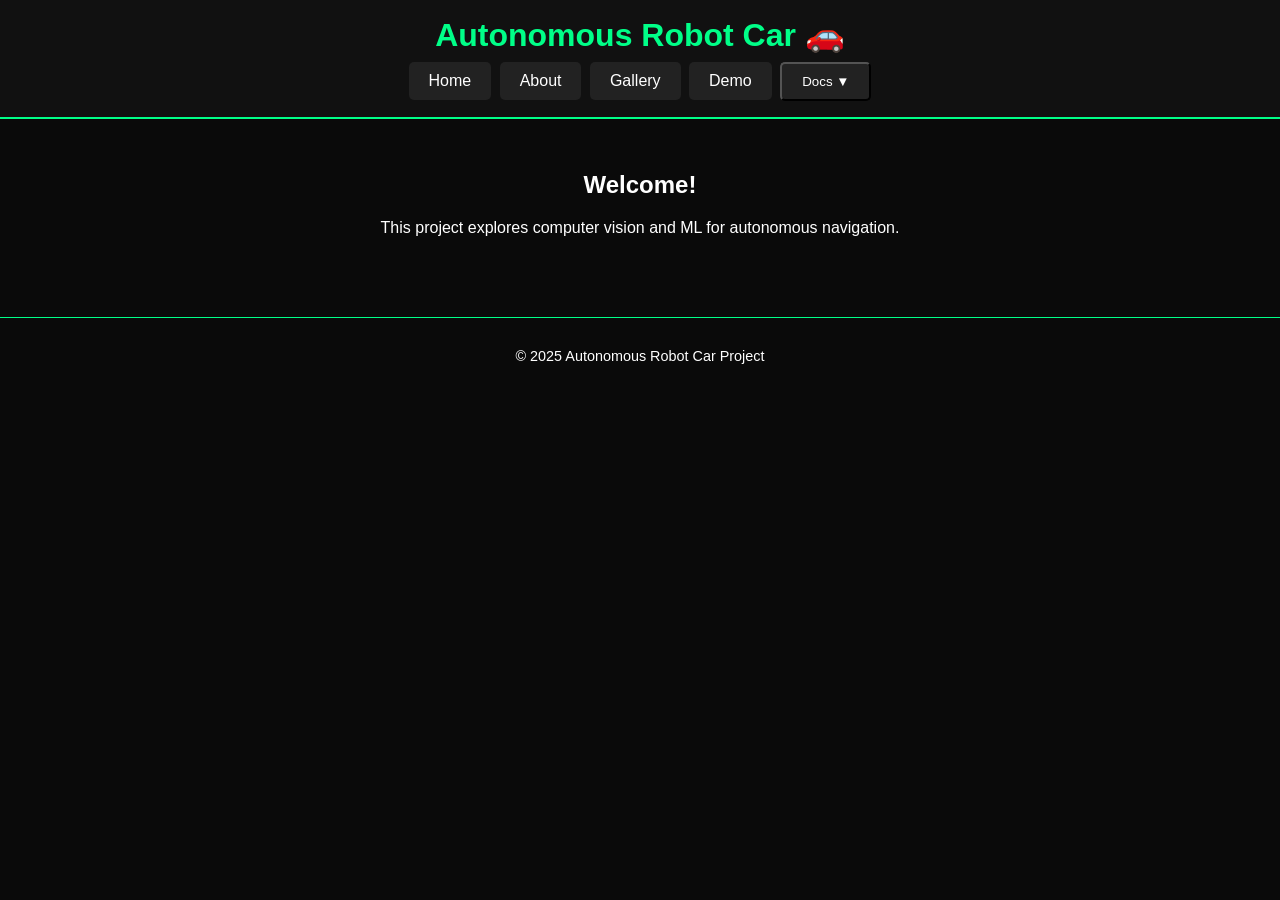
==== docs/index.html @ 272c1d7e "Rename tempfolder to docs (lowercase)" ====
<!-- docs/index.html -->
<!DOCTYPE html>
<html lang="en">
<head>
  <meta charset="UTF-8">
  <meta name="viewport" content="width=device-width, initial-scale=1.0">
  <title>Autonomous Robot Car</title>
  <link rel="stylesheet" href="styles.css">
</head>
<body>
  <header>
    <h1>Autonomous Robot Car 🚗</h1>
    <nav class="navbar">
      <a href="index.html">Home</a>
      <a href="about.html">About</a>
      <a href="gallery.html">Gallery</a>
      <a href="demo.html">Demo</a>

      <div class="dropdown">
        <button class="dropbtn">Docs ▼</button>
        <div class="dropdown-content">
          <a href="guides/build-guide.md" target="_blank">Build Guide</a>
          <a href="guides/parts-list.md" target="_blank">Parts List</a>
          <a href="guides/troubleshooting.md" target="_blank">Troubleshooting</a>
          <a href="guides/RESOURCES.md" target="_blank">Resources</a>
        </div>
      </div>
    </nav>
  </header>

  <main>
    <h2>Welcome!</h2>
    <p>This project explores computer vision and ML for autonomous navigation.</p>
  </main>

  <footer>
    <p>© 2025 Autonomous Robot Car Project</p>
  </footer>
</body>
</html>
---- docs/styles.css ----
/* General page styling */
body {
  margin: 0;
  font-family: 'Poppins', sans-serif;
  background: #0a0a0a;
  color: #fff;
}

header {
  background: #111;
  padding: 1rem 0;
  text-align: center;
  border-bottom: 2px solid #00ff88;
}

h1 {
  margin: 0;
  color: #00ff88;
}

/* Navigation bar */
.navbar {
  margin-top: 0.5rem;
}

.navbar a,
.dropbtn {
  color: white;
  text-decoration: none;
  padding: 10px 20px;
  display: inline-block;
  background: #222;
  margin: 0 2px;
  border-radius: 5px;
  transition: background 0.3s;
}

.navbar a:hover,
.dropdown:hover .dropbtn {
  background: #00ff88;
  color: #000;
}

/* Dropdown container */
.dropdown {
  position: relative;
  display: inline-block;
}

/* Dropdown menu items */
.dropdown-content {
  display: none;
  position: absolute;
  background-color: #222;
  min-width: 160px;
  border-radius: 5px;
  box-shadow: 0px 8px 16px rgba(0,0,0,0.3);
  z-index: 1;
}

.dropdown-content a {
  color: white;
  padding: 10px 15px;
  text-decoration: none;
  display: block;
}

.dropdown-content a:hover {
  background-color: #00ff88;
  color: #000;
}

/* Show dropdown on hover */
.dropdown:hover .dropdown-content {
  display: block;
}

/* Main content */
main {
  text-align: center;
  padding: 2rem;
}

/* Footer */
footer {
  text-align: center;
  padding: 1rem;
  border-top: 1px solid #00ff88;
  margin-top: 2rem;
  font-size: 0.9rem;
}
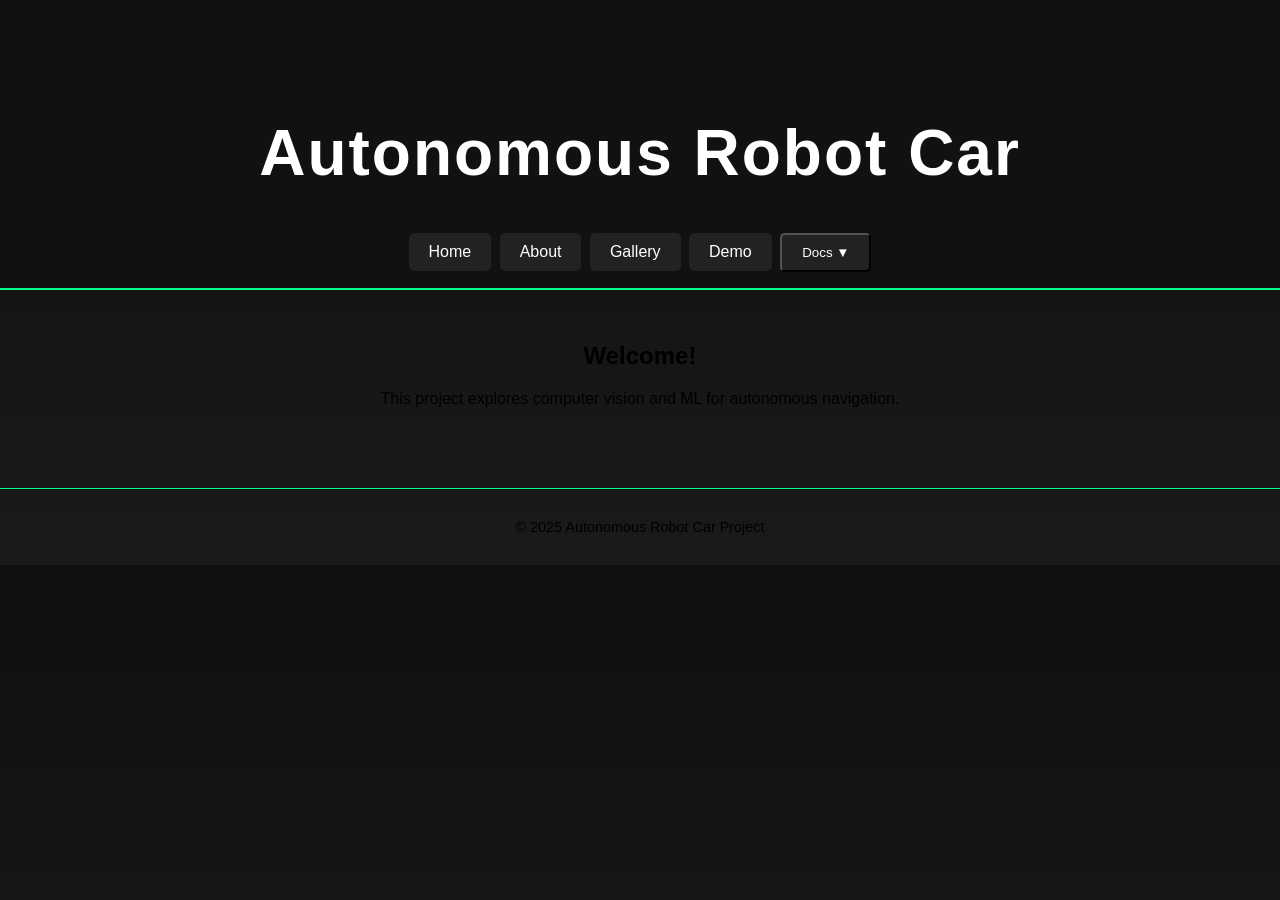
==== commit d151cb70: "Update index.html" ====
--- a/docs/index.html
+++ b/docs/index.html
@@ -9,7 +9,7 @@
 </head>
 <body>
   <header>
-    <h1>Autonomous Robot Car 🚗</h1>
+    <h1>Autonomous Robot Car</h1>
     <nav class="navbar">
       <a href="index.html">Home</a>
       <a href="about.html">About</a>
--- a/docs/styles.css
+++ b/docs/styles.css
@@ -1,9 +1,9 @@
 /* General page styling */
 body {
   margin: 0;
-  font-family: 'Poppins', sans-serif;
-  background: #0a0a0a;
-  color: #fff;
+  font-family: 'Roboto', sans-serif;
+  background: linear-gradient(to bottom, #0f0f0f, #1a1a1a);
+  overflow-x: hidden;
 }
 
 header {
@@ -13,9 +13,13 @@
   border-bottom: 2px solid #00ff88;
 }
 
+/* title */
 h1 {
-  margin: 0;
-  color: #00ff88;
+  color: #fff;
+  font-size: 4rem;
+  text-align: center;
+  margin-top: 100px;
+  letter-spacing: 2px;
 }
 
 /* Navigation bar */
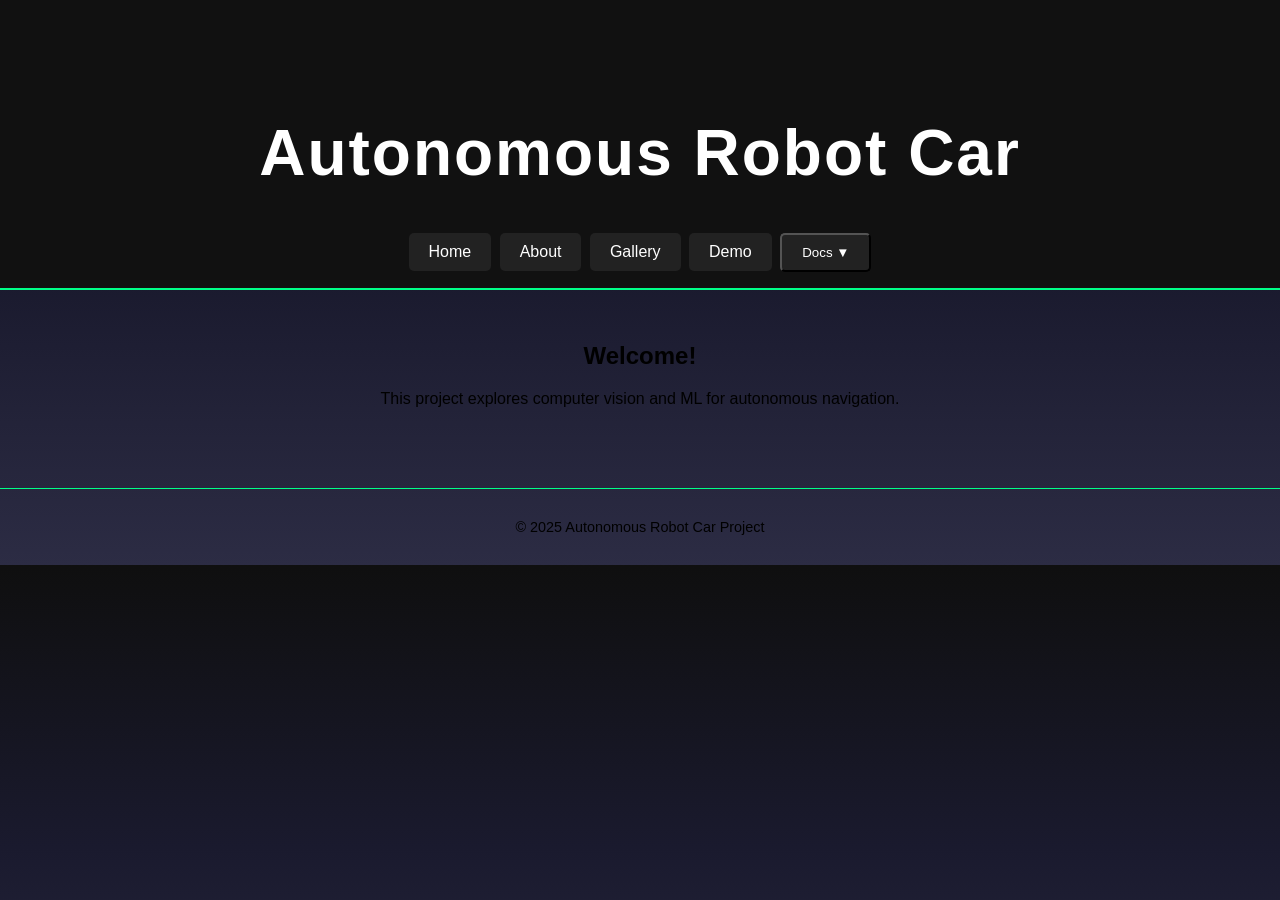
==== commit 5f7fadc7: "Update index.html" ====
--- a/docs/index.html
+++ b/docs/index.html
@@ -7,7 +7,7 @@
   <title>Autonomous Robot Car</title>
   <link rel="stylesheet" href="styles.css">
 </head>
-<body>
+<body id="body">
   <header>
     <h1>Autonomous Robot Car</h1>
     <nav class="navbar">
--- a/docs/styles.css
+++ b/docs/styles.css
@@ -2,7 +2,8 @@
 body {
   margin: 0;
   font-family: 'Roboto', sans-serif;
-  background: linear-gradient(to bottom, #0f0f0f, #1a1a1a);
+  background-color: black;
+  background-image: linear-gradient(to bottom, #0f0f0f, #1a1a2e, #2c2c44);
   overflow-x: hidden;
 }
 
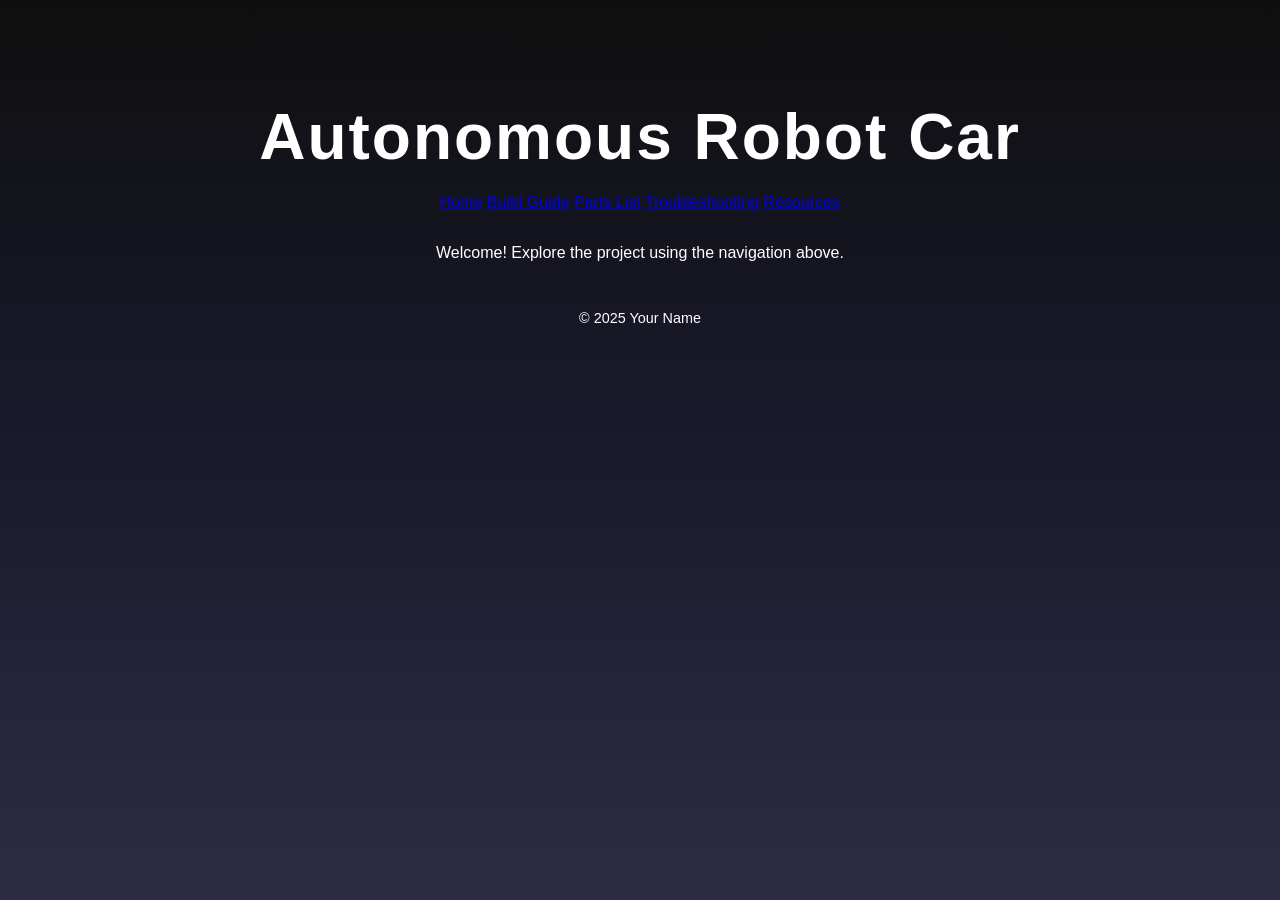
==== commit 059342a5: "Update index.html" ====
--- a/docs/index.html
+++ b/docs/index.html
@@ -1,4 +1,3 @@
-<!-- docs/index.html -->
 <!DOCTYPE html>
 <html lang="en">
 <head>
@@ -7,34 +6,29 @@
   <title>Autonomous Robot Car</title>
   <link rel="stylesheet" href="styles.css">
 </head>
-<body id="body">
-  <header>
-    <h1>Autonomous Robot Car</h1>
-    <nav class="navbar">
-      <a href="index.html">Home</a>
-      <a href="about.html">About</a>
-      <a href="gallery.html">Gallery</a>
-      <a href="demo.html">Demo</a>
+<body>
 
-      <div class="dropdown">
-        <button class="dropbtn">Docs ▼</button>
-        <div class="dropdown-content">
-          <a href="guides/build-guide.md" target="_blank">Build Guide</a>
-          <a href="guides/parts-list.md" target="_blank">Parts List</a>
-          <a href="guides/troubleshooting.md" target="_blank">Troubleshooting</a>
-          <a href="guides/RESOURCES.md" target="_blank">Resources</a>
-        </div>
-      </div>
-    </nav>
-  </header>
+  <!-- Title -->
+  <h1>Autonomous Robot Car</h1>
 
+  <!-- Navigation bar -->
+  <nav class="navbar">
+    <a href="index.html">Home</a>
+    <a href="build-guide.html">Build Guide</a>
+    <a href="parts-list.html">Parts List</a>
+    <a href="troubleshooting.html">Troubleshooting</a>
+    <a href="resources.html">Resources</a>
+  </nav>
+
+  <!-- Main content -->
   <main>
-    <h2>Welcome!</h2>
-    <p>This project explores computer vision and ML for autonomous navigation.</p>
+    <p>Welcome! Explore the project using the navigation above.</p>
   </main>
 
+  <!-- Footer -->
   <footer>
-    <p>© 2025 Autonomous Robot Car Project</p>
+    &copy; 2025 Your Name
   </footer>
+
 </body>
 </html>
--- a/docs/styles.css
+++ b/docs/styles.css
@@ -1,96 +1,64 @@
-/* General page styling */
-body {
+/* Reset default margins and paddings */
+* {
   margin: 0;
-  font-family: 'Roboto', sans-serif;
-  background-color: black;
-  background-image: linear-gradient(to bottom, #0f0f0f, #1a1a2e, #2c2c44);
-  overflow-x: hidden;
+  padding: 0;
+  box-sizing: border-box;
 }
 
-header {
-  background: #111;
-  padding: 1rem 0;
-  text-align: center;
-  border-bottom: 2px solid #00ff88;
+/* Make sure html and body take full height */
+html, body {
+  height: 100%;
+  font-family: 'Roboto', sans-serif;
 }
 
-/* title */
+/* Full-page linear gradient background */
+body {
+  background: linear-gradient(to bottom, #0f0f0f, #1a1a2e, #2c2c44);
+  color: #fff; /* default text color */
+  overflow-x: hidden;
+  display: flex;
+  flex-direction: column;
+  align-items: center;
+}
+
+/* Title styling */
 h1 {
-  color: #fff;
   font-size: 4rem;
   text-align: center;
   margin-top: 100px;
   letter-spacing: 2px;
+  background: transparent;
 }
 
-/* Navigation bar */
+/* Simple navigation bar */
 .navbar {
-  margin-top: 0.5rem;
+  margin-top: 20px;
 }
 
-.navbar a,
-.dropbtn {
-  color: white;
+.navbar dropdown {
+  color: #fff;
   text-decoration: none;
   padding: 10px 20px;
-  display: inline-block;
-  background: #222;
-  margin: 0 2px;
+  margin: 0 5px;
   border-radius: 5px;
+  background: rgba(34,34,34,0.6); /* semi-transparent so gradient shows */
   transition: background 0.3s;
 }
 
-.navbar a:hover,
-.dropdown:hover .dropbtn {
+.navbar dropdown:hover {
   background: #00ff88;
   color: #000;
 }
 
-/* Dropdown container */
-.dropdown {
-  position: relative;
-  display: inline-block;
-}
-
-/* Dropdown menu items */
-.dropdown-content {
-  display: none;
-  position: absolute;
-  background-color: #222;
-  min-width: 160px;
-  border-radius: 5px;
-  box-shadow: 0px 8px 16px rgba(0,0,0,0.3);
-  z-index: 1;
-}
-
-.dropdown-content a {
-  color: white;
-  padding: 10px 15px;
-  text-decoration: none;
-  display: block;
-}
-
-.dropdown-content a:hover {
-  background-color: #00ff88;
-  color: #000;
-}
-
-/* Show dropdown on hover */
-.dropdown:hover .dropdown-content {
-  display: block;
-}
-
 /* Main content */
 main {
+  padding: 2rem;
   text-align: center;
-  padding: 2rem;
 }
 
 /* Footer */
 footer {
   text-align: center;
   padding: 1rem;
-  border-top: 1px solid #00ff88;
-  margin-top: 2rem;
   font-size: 0.9rem;
 }
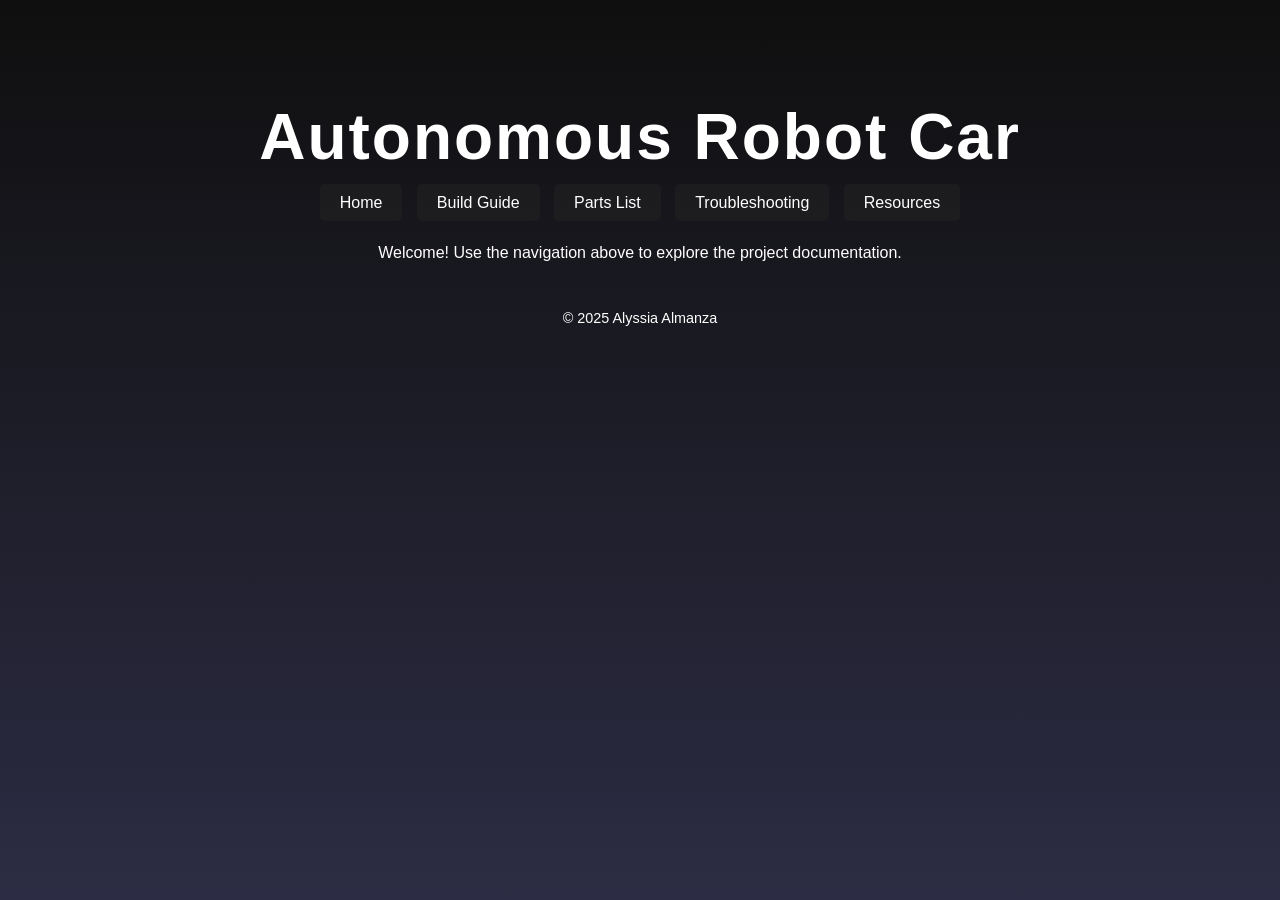
==== commit fc0b615c: "Update index.html" ====
--- a/docs/index.html
+++ b/docs/index.html
@@ -14,20 +14,20 @@
   <!-- Navigation bar -->
   <nav class="navbar">
     <a href="index.html">Home</a>
-    <a href="build-guide.html">Build Guide</a>
-    <a href="parts-list.html">Parts List</a>
-    <a href="troubleshooting.html">Troubleshooting</a>
-    <a href="resources.html">Resources</a>
+    <a href="docs/build-guide.html">Build Guide</a>
+    <a href="docs/parts-list.html">Parts List</a>
+    <a href="docs/troubleshooting.html">Troubleshooting</a>
+    <a href="docs/resources.html">Resources</a>
   </nav>
 
   <!-- Main content -->
   <main>
-    <p>Welcome! Explore the project using the navigation above.</p>
+    <p>Welcome! Use the navigation above to explore the project documentation.</p>
   </main>
 
   <!-- Footer -->
   <footer>
-    &copy; 2025 Your Name
+    &copy; 2025 Alyssia Almanza
   </footer>
 
 </body>
--- a/docs/styles.css
+++ b/docs/styles.css
@@ -13,7 +13,7 @@
 
 /* Full-page linear gradient background */
 body {
-  background: linear-gradient(to bottom, #0f0f0f, #1a1a2e, #2c2c44);
+  background: linear-gradient(to bottom, #0f0f0f, #2c2c44);
   color: #fff; /* default text color */
   overflow-x: hidden;
   display: flex;
@@ -35,17 +35,17 @@
   margin-top: 20px;
 }
 
-.navbar dropdown {
+.navbar a {
   color: #fff;
   text-decoration: none;
   padding: 10px 20px;
   margin: 0 5px;
   border-radius: 5px;
-  background: rgba(34,34,34,0.6); /* semi-transparent so gradient shows */
+  background: rgba(34,34,34,0.6);
   transition: background 0.3s;
 }
 
-.navbar dropdown:hover {
+.navbar a:hover {
   background: #00ff88;
   color: #000;
 }
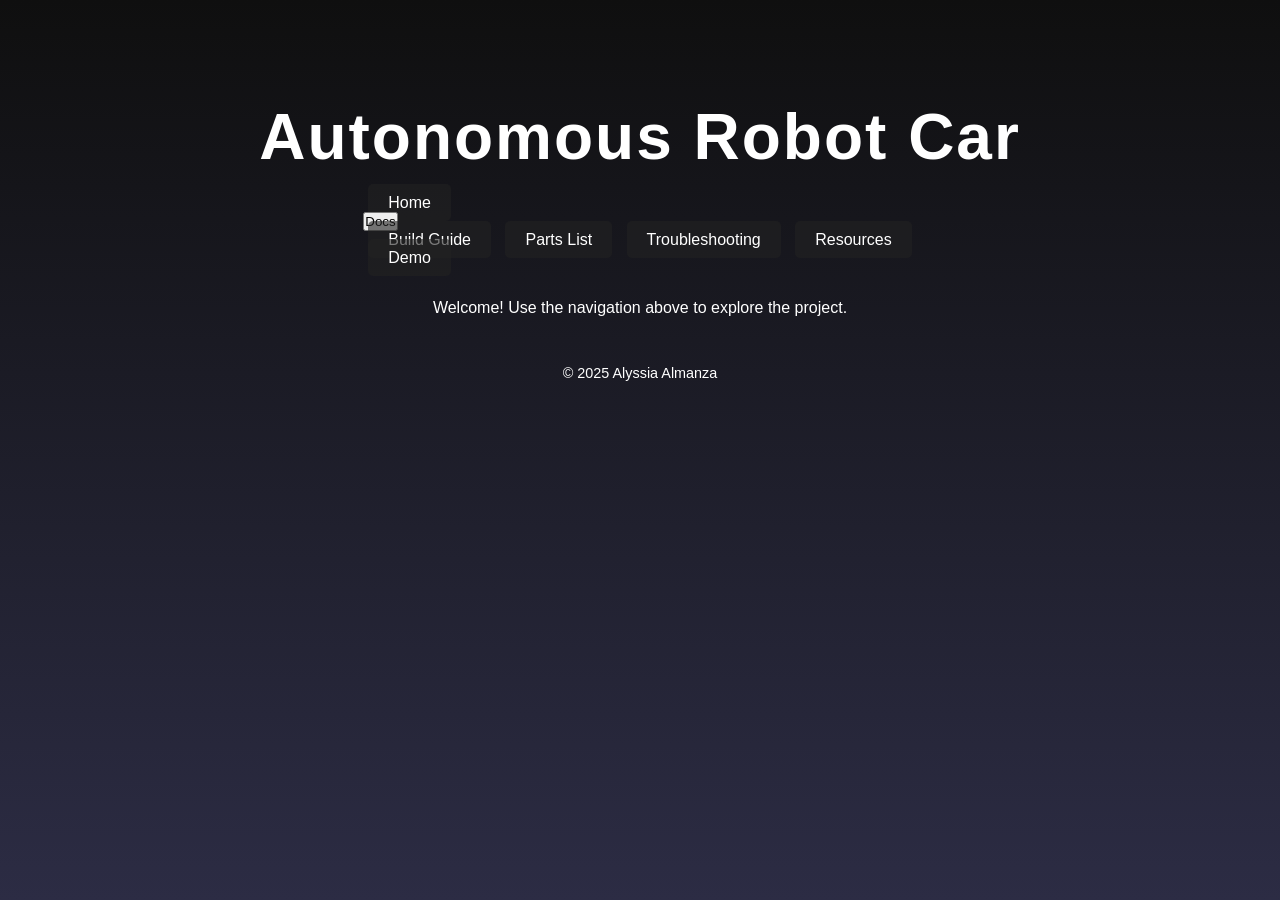
==== commit eeeb5e54: "Update index.html" ====
--- a/docs/index.html
+++ b/docs/index.html
@@ -14,15 +14,24 @@
   <!-- Navigation bar -->
   <nav class="navbar">
     <a href="index.html">Home</a>
-    <a href="docs/build-guide.html">Build Guide</a>
-    <a href="docs/parts-list.html">Parts List</a>
-    <a href="docs/troubleshooting.html">Troubleshooting</a>
-    <a href="docs/resources.html">Resources</a>
+
+    <!-- Docs Dropdown -->
+    <div class="dropdown">
+      <button class="dropbtn">Docs</button>
+      <div class="dropdown-content">
+        <a href="docs/build-guide.html">Build Guide</a>
+        <a href="docs/parts-list.html">Parts List</a>
+        <a href="docs/troubleshooting.html">Troubleshooting</a>
+        <a href="docs/resources.html">Resources</a>
+      </div>
+    </div>
+
+    <a href="demo.html">Demo</a>
   </nav>
 
   <!-- Main content -->
   <main>
-    <p>Welcome! Use the navigation above to explore the project documentation.</p>
+    <p>Welcome! Use the navigation above to explore the project.</p>
   </main>
 
   <!-- Footer -->
--- a/docs/styles.css
+++ b/docs/styles.css
@@ -13,7 +13,8 @@
 
 /* Full-page linear gradient background */
 body {
-  background: linear-gradient(to bottom, #0f0f0f, #2c2c44);
+  background-color: black;
+  background-image: linear-gradient(to bottom, #0f0f0f, #2c2c44);
   color: #fff; /* default text color */
   overflow-x: hidden;
   display: flex;
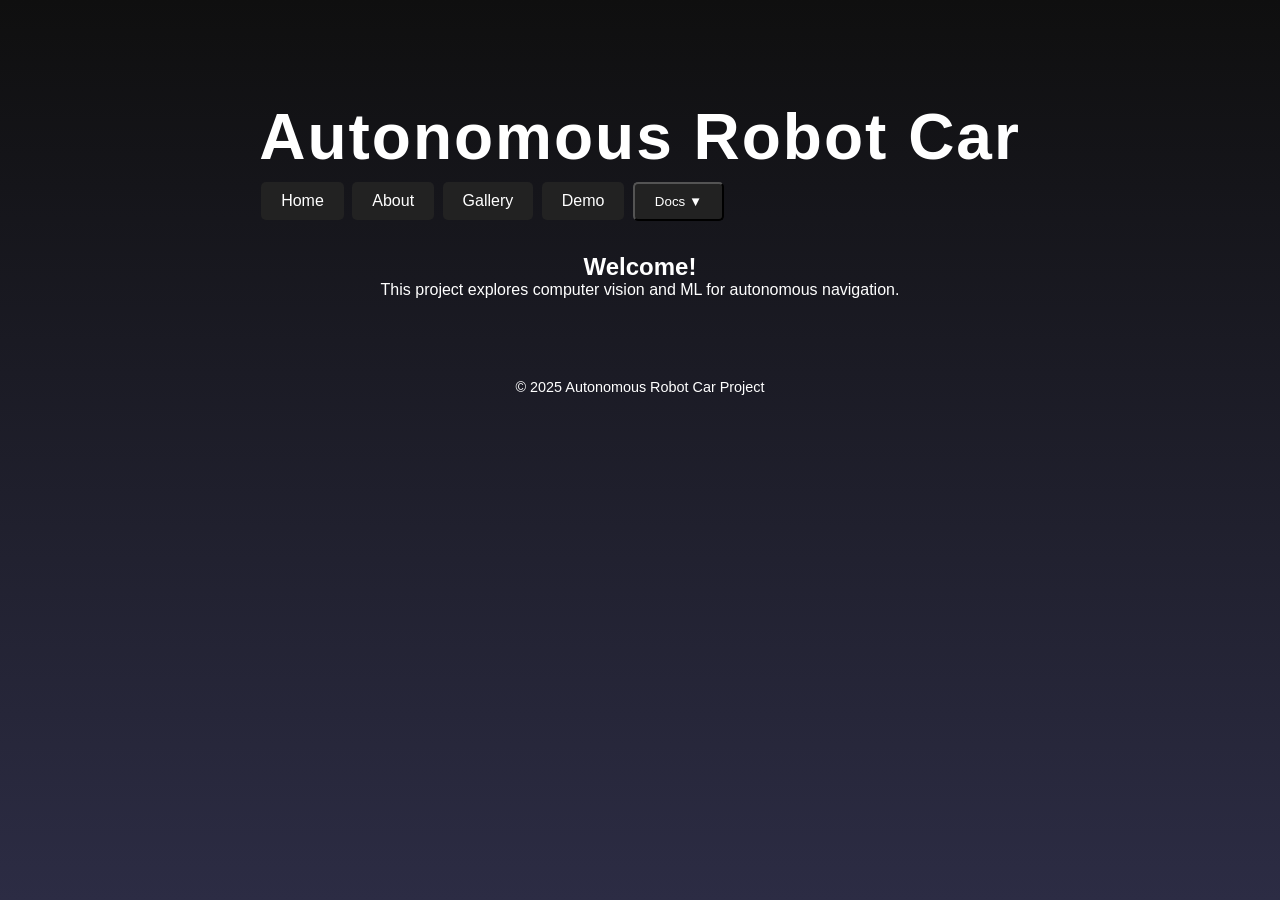
==== commit f5aabed3: "Update index.html" ====
--- a/docs/index.html
+++ b/docs/index.html
@@ -1,3 +1,4 @@
+<!-- docs/index.html -->
 <!DOCTYPE html>
 <html lang="en">
 <head>
@@ -7,37 +8,33 @@
   <link rel="stylesheet" href="styles.css">
 </head>
 <body>
+  <header>
+    <h1>Autonomous Robot Car</h1>
+    <nav class="navbar">
+      <a href="index.html">Home</a>
+      <a href="about.html">About</a>
+      <a href="gallery.html">Gallery</a>
+      <a href="demo.html">Demo</a>
 
-  <!-- Title -->
-  <h1>Autonomous Robot Car</h1>
+      <div class="dropdown">
+        <button class="dropbtn">Docs ▼</button>
+        <div class="dropdown-content">
+          <a href="guides/build-guide.md" target="_blank">Build Guide</a>
+          <a href="guides/parts-list.md" target="_blank">Parts List</a>
+          <a href="guides/troubleshooting.md" target="_blank">Troubleshooting</a>
+          <a href="guides/RESOURCES.md" target="_blank">Resources</a>
+        </div>
+      </div>
+    </nav>
+  </header>
 
-  <!-- Navigation bar -->
-  <nav class="navbar">
-    <a href="index.html">Home</a>
-
-    <!-- Docs Dropdown -->
-    <div class="dropdown">
-      <button class="dropbtn">Docs</button>
-      <div class="dropdown-content">
-        <a href="docs/build-guide.html">Build Guide</a>
-        <a href="docs/parts-list.html">Parts List</a>
-        <a href="docs/troubleshooting.html">Troubleshooting</a>
-        <a href="docs/resources.html">Resources</a>
-      </div>
-    </div>
-
-    <a href="demo.html">Demo</a>
-  </nav>
-
-  <!-- Main content -->
   <main>
-    <p>Welcome! Use the navigation above to explore the project.</p>
+    <h2>Welcome!</h2>
+    <p>This project explores computer vision and ML for autonomous navigation.</p>
   </main>
 
-  <!-- Footer -->
   <footer>
-    &copy; 2025 Alyssia Almanza
+    <p>© 2025 Autonomous Robot Car Project</p>
   </footer>
-
 </body>
 </html>
--- a/docs/styles.css
+++ b/docs/styles.css
@@ -31,35 +31,74 @@
   background: transparent;
 }
 
-/* Simple navigation bar */
+
+/* Navigation bar */
 .navbar {
-  margin-top: 20px;
+  margin-top: 0.5rem;
 }
 
-.navbar a {
-  color: #fff;
+.navbar a,
+.dropbtn {
+  color: white;
   text-decoration: none;
   padding: 10px 20px;
-  margin: 0 5px;
+  display: inline-block;
+  background: #222;
+  margin: 0 2px;
   border-radius: 5px;
-  background: rgba(34,34,34,0.6);
   transition: background 0.3s;
 }
 
-.navbar a:hover {
+.navbar a:hover,
+.dropdown:hover .dropbtn {
   background: #00ff88;
   color: #000;
 }
 
+/* Dropdown container */
+.dropdown {
+  position: relative;
+  display: inline-block;
+}
+
+/* Dropdown menu items */
+.dropdown-content {
+  display: none;
+  position: absolute;
+  background-color: #222;
+  min-width: 160px;
+  border-radius: 5px;
+  box-shadow: 0px 8px 16px rgba(0,0,0,0.3);
+  z-index: 1;
+}
+
+.dropdown-content a {
+  color: white;
+  padding: 10px 15px;
+  text-decoration: none;
+  display: block;
+}
+
+.dropdown-content a:hover {
+  background-color: #00ff88;
+  color: #000;
+}
+
+/* Show dropdown on hover */
+.dropdown:hover .dropdown-content {
+  display: block;
+}
+
 /* Main content */
 main {
+  text-align: center;
   padding: 2rem;
-  text-align: center;
 }
 
 /* Footer */
 footer {
   text-align: center;
   padding: 1rem;
+  margin-top: 2rem;
   font-size: 0.9rem;
 }
